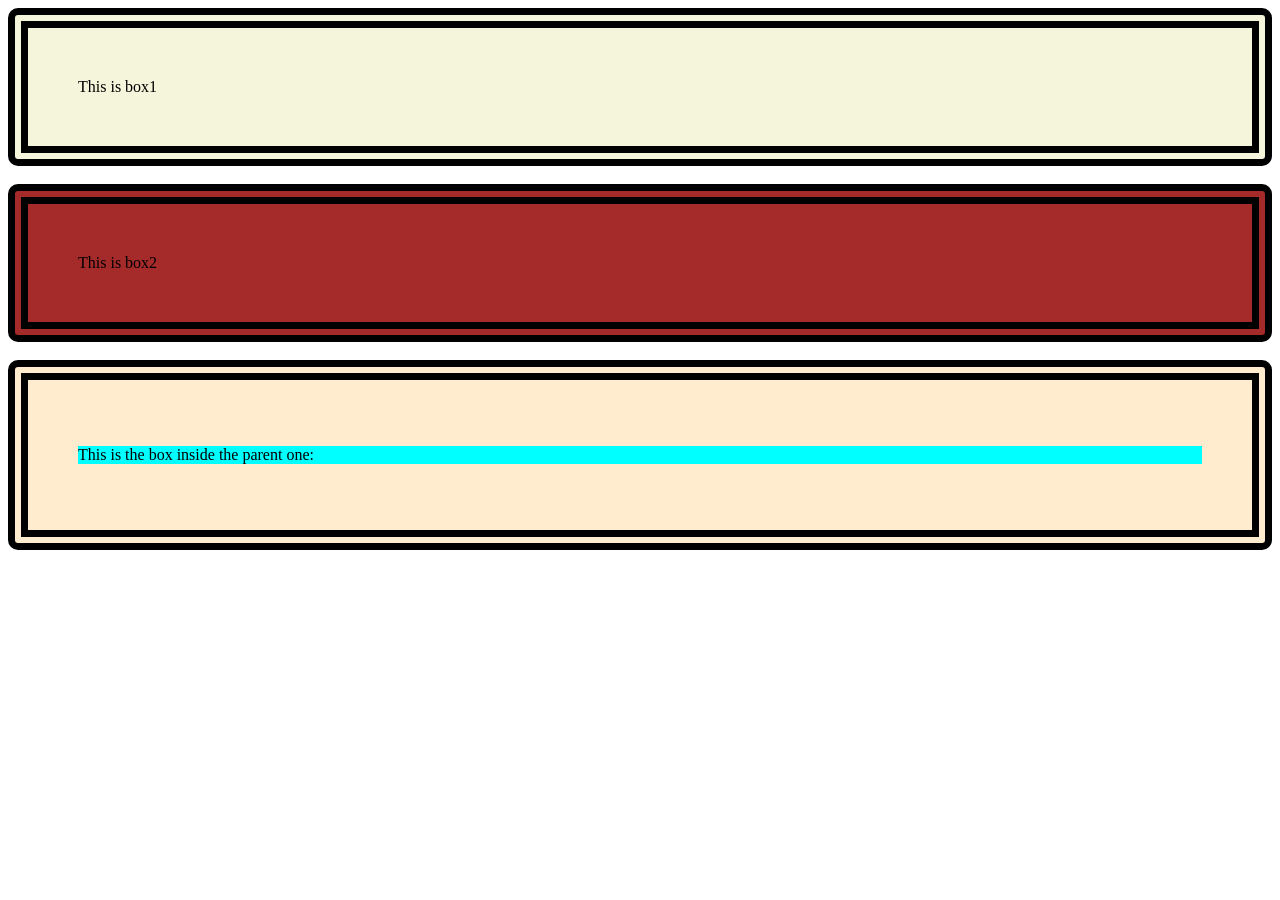
==== Day3/index.html @ 2f8ebf1f "Border position property" ====
<!DOCTYPE html>
<html lang="en">
<head>
    <meta charset="UTF-8">
    <meta name="viewport" content="width=device-width, initial-scale=1.0">
    <title>CSS</title>

    <link rel="stylesheet" href="Day3.css">
</head>
<body>

    <div id="one"> This is box1 </div>

    <br>

    <div id="two"> This is box2 </div>

    <br>

    <div id="Parent">
        <div id="Child">
            <p> This is the box inside the parent one: </p>
        </div>
    </div>



</body>
</html>
---- Day3/Day3.css ----
#one{
    background-color: beige;
    border-style: double;
    border-width: 20px;
    border-radius: 10px;
    padding: 50px;
}

#two{
    background-color: brown;
    border-style: double;
    border-width: 20px;
    border-radius: 10px;
    padding: 50px;
}

#Parent{
    background-color: blanchedalmond;
    border-style: double;
    border-radius: 10px;
    border-width: 20px;
    padding: 50px;
}

#Child{
    background-color: aqua;
}
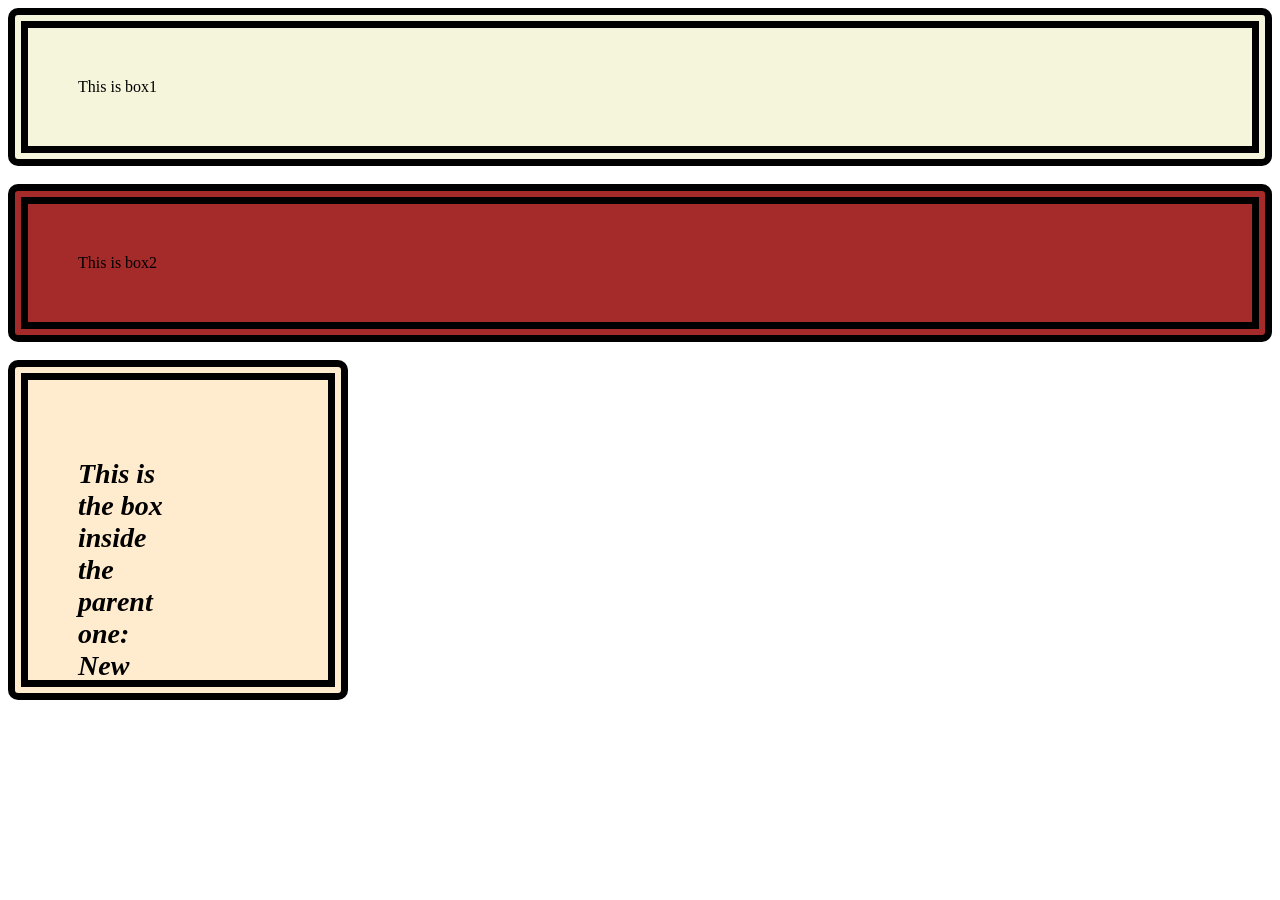
==== commit 96ac1180: "New" ====
--- a/Day3/index.html
+++ b/Day3/index.html
@@ -19,7 +19,9 @@
 
     <div id="Parent">
         <div id="Child">
-            <p> This is the box inside the parent one: </p>
+            <p> This is the box inside the parent one:
+                New
+             </p>
         </div>
     </div>
 
--- a/Day3/Day3.css
+++ b/Day3/Day3.css
@@ -17,11 +17,18 @@
 #Parent{
     background-color: blanchedalmond;
     border-style: double;
+    height: 200px;
+    width: 200px;
     border-radius: 10px;
     border-width: 20px;
     padding: 50px;
 }
 
 #Child{
-    background-color: aqua;
+    font-size: 28px;
+    font-style: italic;
+    font-weight: bold;
+    height: 50%;
+    width: 50%;
+
 }
